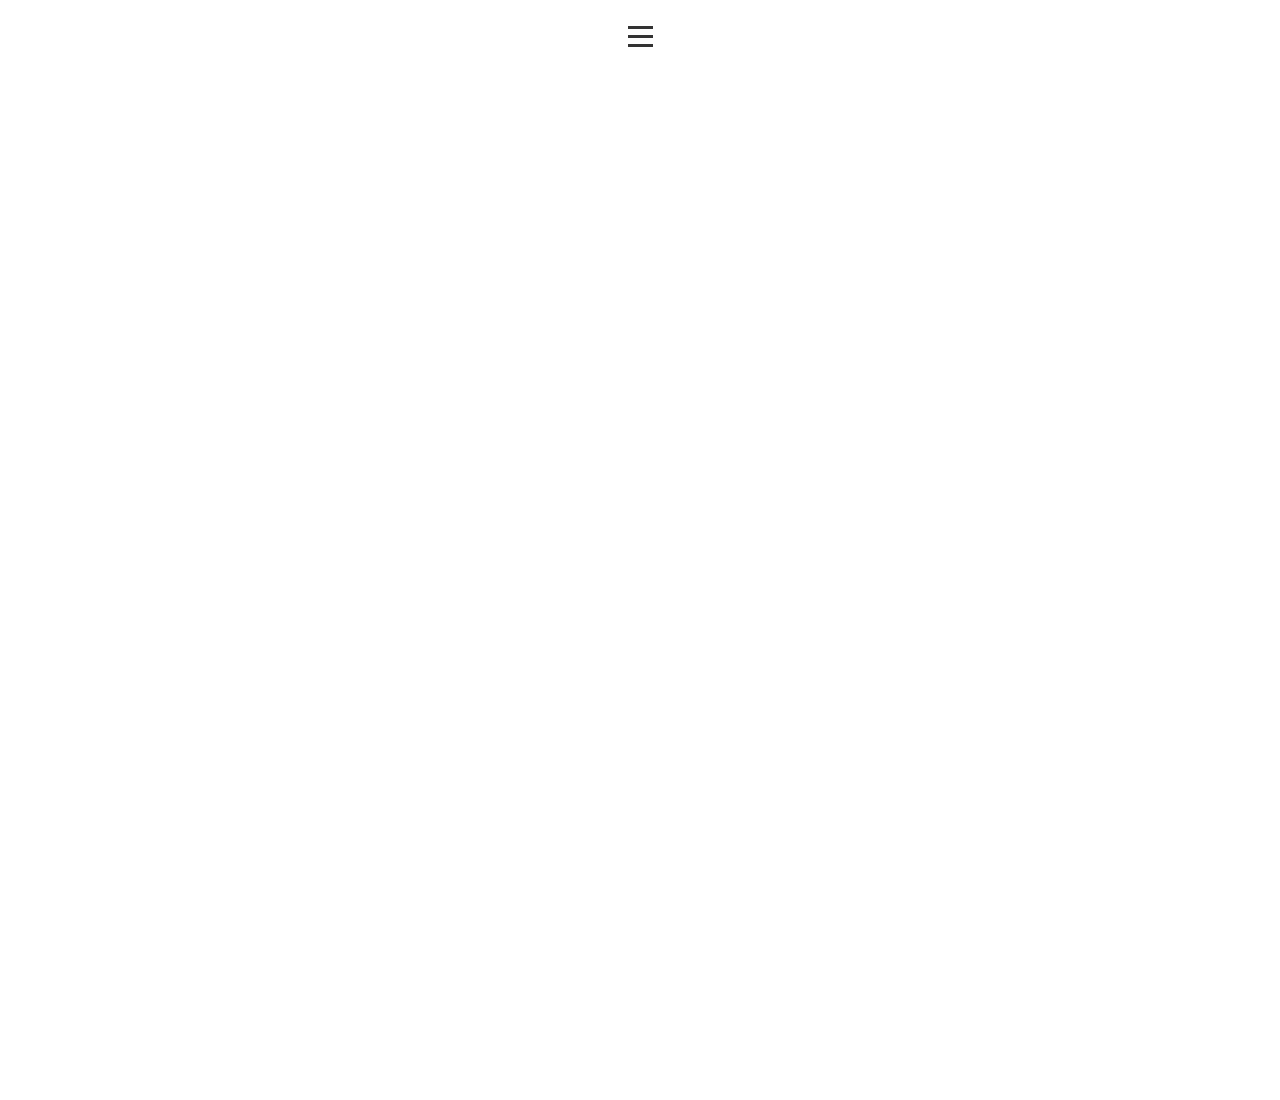
==== public/content.html @ 12293c49 "-about" ====
<!DOCTYPE html>
<html>
<head>
<meta charset="utf-8" />
<meta http-equiv="X-UA-Compatible" content="IE=edge">
<title>by12</title>
<meta name="description" content="quality design">
<meta name="keywords" content="Apple, Apple Music, design, create, music, art, graphics, new york city,">
<meta name="viewport" content="width=device-width, initial-scale=1">
<link rel="stylesheet" href="https://maxcdn.bootstrapcdn.com/bootstrap/3.3.7/css/bootstrap.min.css">
<link rel="stylesheet" href="https://cdnjs.cloudflare.com/ajax/libs/font-awesome/4.7.0/css/font-awesome.min.css">
<script src="app.js"></script>
<script src="https://ajax.googleapis.com/ajax/libs/jquery/3.3.1/jquery.min.js"></script>
<script src="https://maxcdn.bootstrapcdn.com/bootstrap/3.3.7/js/bootstrap.min.js"></script>
<link rel="stylesheet" type="text/css" media="screen" href="main.css" />
<link rel="icon" href="favicon2.png" />
<script src="https://www.gstatic.com/firebasejs/5.7.2/firebase.js"></script>
<script>
        // Initialize Firebase
        var config = {
                apiKey: "AIzaSyCcE6o-_Z3mEemFrXeU29JFGapLkapttBQ",
                authDomain: "by12-io.firebaseapp.com",
                databaseURL: "https://by12-io.firebaseio.com",
                projectId: "by12-io",
                storageBucket: "by12-io.appspot.com",
                messagingSenderId: "479228182509"
        };
        firebase.initializeApp(config);
</script>
<script src="app.js"></script>
</head>
        <header>
                <nav>
                        <div class="topnav">
                                <a id="logo" class="active">Logo</a>
                                <a href="javascript:void(0);" class="icon" onclick="menuToggle(this)">
                                        <div class="contain">
                                                <div class="bar1"></div>
                                                <div class="bar2"></div>
                                                <div class="bar3"></div>
                                        </div>
                                </a>
                        <div id="myLinks">
                                <a href="subscribe.html">subscribe</a>
                        </div>
                
                        </div>
                </nav>
        </header>
<body> 

<div class="itunes" id="mainFrameOne">
        <iframe allow="autoplay *; encrypted-media *;" 
                frameborder="0" height="1000" style="padding: 0; width: 375px; height: 1000px; 
                max-width: 100%; border: none; overflow: hidden; background: transparent;"
                sandbox="allow-forms allow-popups allow-same-origin allow-scripts
                allow-top-navigation-by-user-activation" src="https://embed.music.apple.com/us/playlist/001by12-selects/pl.u-DdANrYNC03jlJZ">
        </iframe>
</div>
        <div class="itunes" id="mainFrameTwo" style="display:none;">
</div>

<script>
        function myFunction() {
                var x = document.getElementById("myLinks");
                if (x.style.display === "block") {
                x.style.display = "none";
                } else {
                x.style.display = "block";
                }
        }
</script>
</body>
</html>
---- public/main.css ----
html, body {
    height: 100%;
}

body {
    margin: -25px;
    padding: 0;
    animation-name: colorChange;
    animation-duration: 24s;
    animation-iteration-count: infinite;
    font-family: Arial, Helvetica, sans-serif;
}

.latin {
    display: flex;
    align-items: center;
    justify-content: center;
    padding: 25px;
}

.para-container {
    padding: 30px;
    margin: 30px;
    display: -webkit-box;
    display: -moz-box;
    display: -ms-flexbox;
    display: -webkit-flex;
    display: flex;
    align-items: center;
    justify-content: center;
}

input,
span,
label,
textarea {
  font-family: 'Ubuntu', sans-serif;
  display: block;
  border: none;
  font-size: 22px;
}

textarea:focus,
input:focus {
  outline: 0;
}
/* Question */

input.question,
textarea.question {
  font-size: 20px;
  font-weight: 300;
  border-radius: 2px;
  margin: 0;
  border: none;
  width: 80%;
  background: rgba(0, 0, 0, 0);
  transition: padding-top 0.2s ease, margin-top 0.2s ease;
  overflow-x: hidden; /* Hack to make "rows" attribute apply in Firefox. */
}
/* Underline and Placeholder */

input.question + label,
textarea.question + label {
  display: block;
  position: relative;
  white-space: nowrap;
  padding: 0;
  margin: 0;
  width: 100%;
  border-top: 1px solid black;
  -webkit-transition: width 0.4s ease;
  transition: width 0.4s ease;
  height: 0px;
}

input.question:focus + label,
textarea.question:focus + label {
  width: 100%;
}

input.question:focus,
input.question:valid {
  padding-top: 35px;
}

textarea.question:valid,
textarea.question:focus {
  margin-top: 35px;
}

input.question:focus + label > span,
input.question:valid + label > span {
  top: -100px;
  font-size: 22px;
  color: #333;
}

textarea.question:focus + label > span,
textarea.question:valid + label > span {
  top: -150px;
  font-size: 22px;
  color: #333;
}

input.question:valid + label,
textarea.question:valid + label {
  border-color: black;
}

input.question:invalid,
textarea.question:invalid {
  box-shadow: none;
}

input.question + label > span,
textarea.question + label > span {
  font-weight: 300;
  margin: 0;
  position: absolute;
  color: #8F8F8F;
  font-size: 20px;
  top: -66px;
  left: 0px;
  z-index: -1;
  -webkit-transition: top 0.2s ease, font-size 0.2s ease, color 0.2s ease;
  transition: top 0.2s ease, font-size 0.2s ease, color 0.2s ease;
}

input[type="submit"] {
  -webkit-transition: opacity 0.2s ease, background 0.2s ease;
  transition: opacity 0.2s ease, background 0.2s ease;
  display: block;
  opacity: 0;
  margin: 10px 0 0 0;
  padding: 10px;
  cursor: pointer;
}

input[type="submit"]:hover {
  background: #EEE;
}

input[type="submit"]:active {
  background: #999;
}

input.question:valid ~ input[type="submit"], textarea.question:valid ~ input[type="submit"] {
  -webkit-animation: appear 1s forwards;
  animation: appear 1s forwards;
}

input.question:invalid ~ input[type="submit"], textarea.question:invalid ~ input[type="submit"] {
  display: none;
}

@-webkit-keyframes appear {
  100% {
    opacity: 1;
  }
}

@keyframes appear {
  100% {
    opacity: 1;
  }
}

button {
    background-color: Transparent;
    background-repeat:no-repeat;
    border: none;
    cursor:pointer;
    overflow: hidden;
    outline:none;
    width: 100%
}

.container {
  display: inline-block;
  cursor: pointer;
}

.bar1, .bar2, .bar3 {
  width: 25px;
  height: 3px;
  background-color: #333;
  margin: 6px 0;
  transition: 0.4s;
}

.change .bar1 {
  -webkit-transform: rotate(-45deg) translate(-5px, 6px);
  transform: rotate(-45deg) translate(-5px, 6px);
}

.change .bar2 {opacity: 0;}

.change .bar3 {
  -webkit-transform: rotate(45deg) translate(-7px, -10px);
  transform: rotate(45deg) translate(-8px, -8px);
}

.subscribe-container {
    height: 100%;
    padding: 0;
    margin: 0;
    display: -webkit-box;
    display: -moz-box;
    display: -ms-flexbox;
    display: -webkit-flex;
    display: flex;
    align-items: center;
    justify-content: center;
}

#logo {
    opacity: 0;
}

/* Style the navigation menu */
.topnav {
    margin: 0;
    overflow: hidden;
    position: relative;
}

/* Hide the links inside the navigation menu (except for logo/home) */
.topnav #myLinks {
    display: none;
}
  
/* Style navigation menu links */
.topnav a {
    margin: 5px;
    border-color: black;
    color: black;
    text-decoration: none;
    font-size: 16px;
    display: block;
    display: flex;
    align-items: center;
    justify-content: center;
}

/* Style the hamburger menu */
.topnav a.icon {
    padding: 12px;
    margin: 0;
    display: flex;
    align-items: center;
    justify-content: center;
    z-index: 1;
}

/* Add a grey background color on mouse-over */
.topnav a:hover {
    color: black;
}

/* Style the active link (or home/logo) */
.active {
    color: white;
}

.img-container {
    height: 100%;
    padding: 0;
    margin: 0;
    display: -webkit-box;
    display: -moz-box;
    display: -ms-flexbox;
    display: -webkit-flex;
    display: flex;
    align-items: center;
    justify-content: center;
}

.button {
    position: fixed;
    top: 60%;
}

.container {
    display: inline-block;
    cursor: pointer;
    text-align: center
}

.menu-img {
    height: 36px;
    margin-top: 12px;
    margin-bottom: 12px;
    margin-left: 12px;
}

.itunes {
    margin-top: 10px;
    display: flex;
    align-items: center;
    justify-content: center;
}

#para {
    position: absolute;
    padding: 240px;
    z-index:-1;
    display: none
}

#para:hover {
    display: block;
}

#by12 {
    height: 120px;

}

@keyframes colorChange {
    0%   {background-color: white;}
    48%   {background-color: #f8f8fa;}
    100%   {background-color: white;}
}
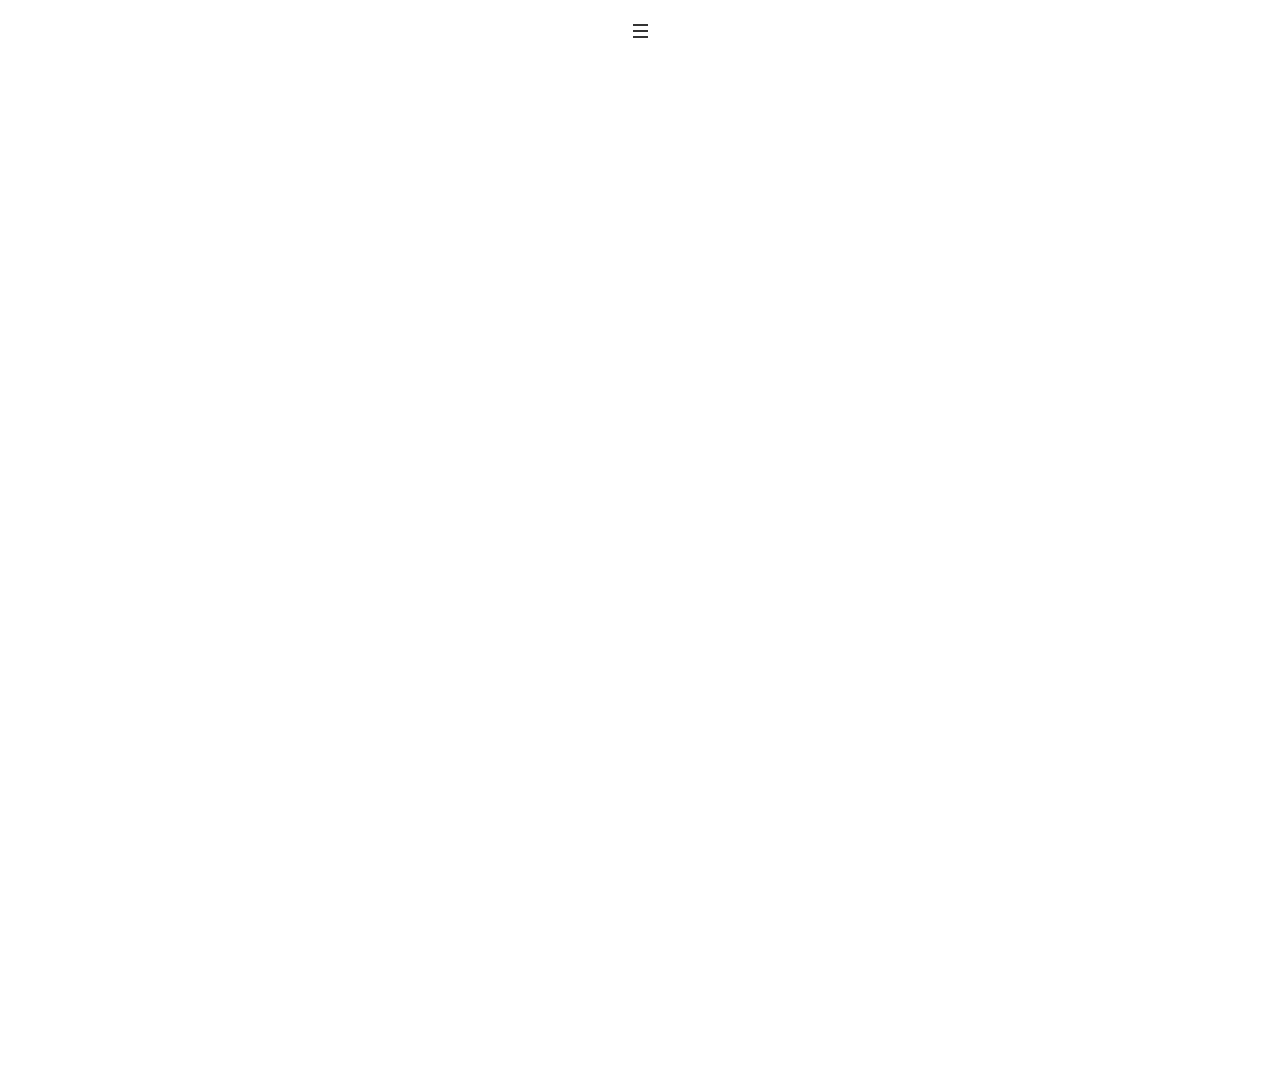
==== commit 2d6f2827: "widget styling" ====
--- a/public/content.html
+++ b/public/content.html
@@ -52,7 +52,7 @@
 <div class="itunes" id="mainFrameOne">
         <iframe allow="autoplay *; encrypted-media *;" 
                 frameborder="0" height="1000" style="padding: 0; width: 375px; height: 1000px; 
-                max-width: 100%; border: none; overflow: hidden; background: transparent;"
+                max-width: 100vw; border: none; overflow: hidden; background: transparent;"
                 sandbox="allow-forms allow-popups allow-same-origin allow-scripts
                 allow-top-navigation-by-user-activation" src="https://embed.music.apple.com/us/playlist/001by12-selects/pl.u-DdANrYNC03jlJZ">
         </iframe>
--- a/public/main.css
+++ b/public/main.css
@@ -182,23 +182,23 @@
 }
 
 .bar1, .bar2, .bar3 {
-  width: 25px;
-  height: 3px;
+  width: 15px;
+  height: 2px;
   background-color: #333;
-  margin: 6px 0;
+  margin: 4px 0;
   transition: 0.4s;
 }
 
 .change .bar1 {
   -webkit-transform: rotate(-45deg) translate(-5px, 6px);
-  transform: rotate(-45deg) translate(-5px, 6px);
+  transform: rotate(-45deg) translate(-5px, 1px);
 }
 
 .change .bar2 {opacity: 0;}
 
 .change .bar3 {
   -webkit-transform: rotate(45deg) translate(-7px, -10px);
-  transform: rotate(45deg) translate(-8px, -8px);
+  transform: rotate(45deg) translate(-8px, -4px);
 }
 
 .subscribe-container {
